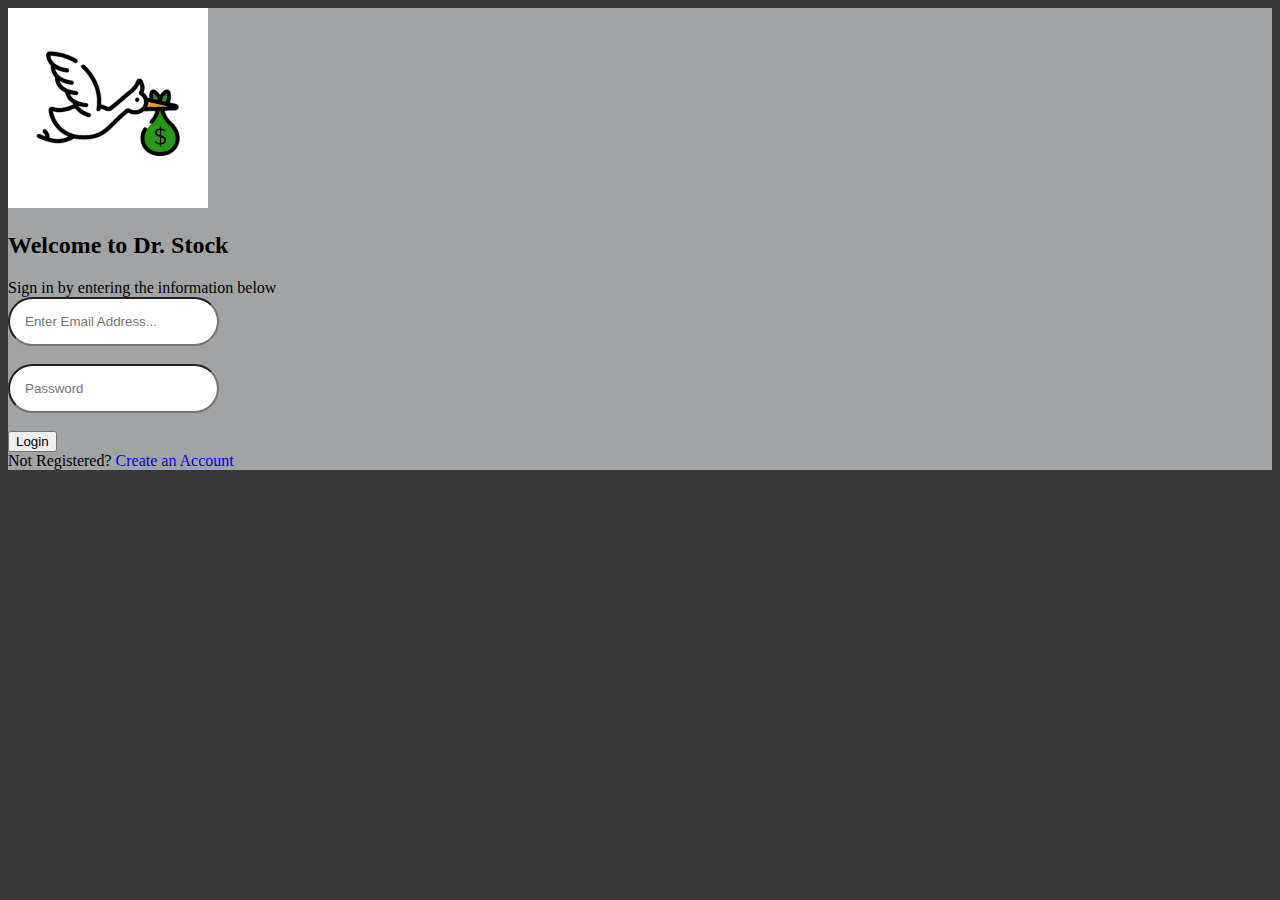
==== index.html @ bcf78cdb "Created Logo and Sign in page" ====
<!DOCTYPE html>
<html lang="en">
	<head>
		<meta charset="UTF-8" />
		<meta http-equiv="X-UA-Compatible" content="IE=edge" />
		<meta name="viewport" content="width=device-width, initial-scale=1.0" />
		<!-- Favicons -->
		<link href="./asset/img/logo-rounded.png" sizes="32x32" rel="icon" />
		<title>Sign in</title>

		<!-- css  -->
		<link rel="stylesheet" href="./asset/css/main.css" />
		<link
			href="https://cdn.jsdelivr.net/npm/bootstrap@5.1.1/dist/css/bootstrap.min.css"
			rel="stylesheet"
			integrity="sha384-F3w7mX95PdgyTmZZMECAngseQB83DfGTowi0iMjiWaeVhAn4FJkqJByhZMI3AhiU"
			crossorigin="anonymous"
		/>
	</head>
	<body style="background-color: #393939">
		<!-- Content starts here  -->
		<div class="container">
			<div class="row">
				<div class="col-md-6 offset-md-3">
					<div class="card my-5">
						<form class="card-body cardbody-color p-lg-5">
							<div class="text-center">
								<img
									src="./asset/img/logo.jpg"
									class="img-fluid profile-image-pic img-thumbnail rounded-circle my-3"
									width="200px"
									alt="profile"
								/>
							</div>
							<h2 class="text-center text-dark mt-5">Welcome to Dr. Stock</h2>
							<div class="text-center mb-5 text-dark">
								Sign in by entering the information below
							</div>

							<div class="form-group">
								<input
									type="email"
									class="form-control form-control-user rounded-pill p-3"
									id="exampleInputEmail"
									aria-describedby="emailHelp"
									placeholder="Enter Email Address..."
								/>
							</div>
							<br />
							<div class="form-group">
								<input
									type="password"
									class="form-control form-control-user rounded-pill p-3"
									id="exampleInputPassword"
									placeholder="Password"
								/>
							</div>
							<br />
							<div class="text-center">
								<button
									type="submit"
									class="btn btn-success px-5 mb-5 w-50 rounded-pill"
								>
									Login
								</button>
							</div>

							<!-- -------------------
								for registering acct  tbc -->

							<div id="emailHelp" class="form-text text-center mb-5 text-dark">
								Not Registered?
								<a href="#" class="text-dark fw-bold"> Create an Account</a>
							</div>
						</form>
					</div>
				</div>
			</div>
		</div>

		<!-- Content ends here -->
	</body>
</html>
---- asset/css/main.css ----
.profile-image-pic {
	height: 200px;
	width: 200px;
	object-fit: cover;
}

.cardbody-color {
	background-color: #a1a3a5;
}
.form-control-user {
	border-radius: 50px;
	padding: 15px;
}

a {
	text-decoration: none;
}
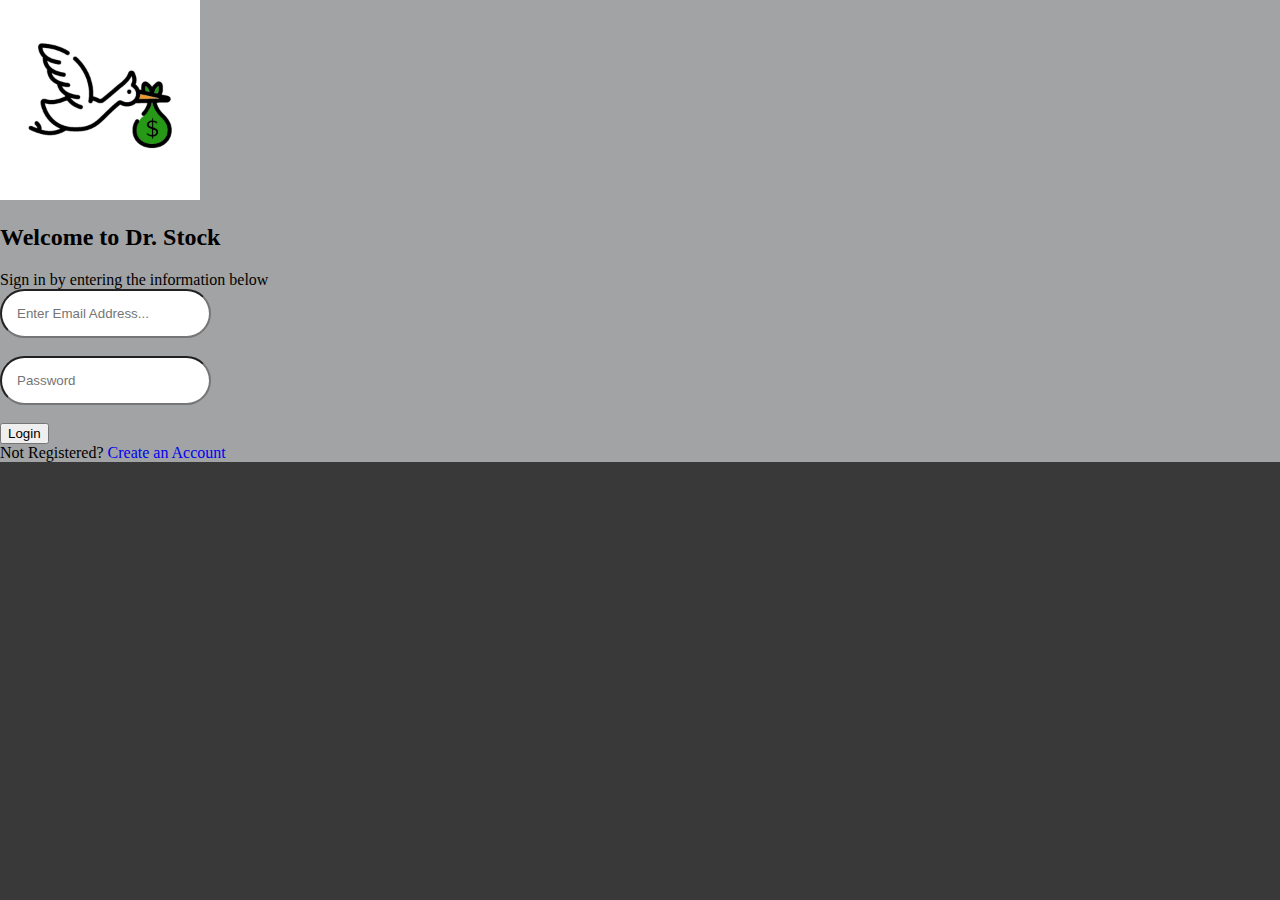
==== commit adde0170: "Started connecting to backend" ====
--- a/index.html
+++ b/index.html
@@ -10,12 +10,14 @@
 
 		<!-- css  -->
 		<link rel="stylesheet" href="./asset/css/main.css" />
+		<!-- CSS only -->
 		<link
-			href="https://cdn.jsdelivr.net/npm/bootstrap@5.1.1/dist/css/bootstrap.min.css"
+			href="https://cdn.jsdelivr.net/npm/bootstrap@5.1.3/dist/css/bootstrap.min.css"
 			rel="stylesheet"
-			integrity="sha384-F3w7mX95PdgyTmZZMECAngseQB83DfGTowi0iMjiWaeVhAn4FJkqJByhZMI3AhiU"
+			integrity="sha384-1BmE4kWBq78iYhFldvKuhfTAU6auU8tT94WrHftjDbrCEXSU1oBoqyl2QvZ6jIW3"
 			crossorigin="anonymous"
 		/>
+		<script src="https://ajax.googleapis.com/ajax/libs/jquery/3.6.0/jquery.min.js"></script>
 	</head>
 	<body style="background-color: #393939">
 		<!-- Content starts here  -->
@@ -41,7 +43,7 @@
 								<input
 									type="email"
 									class="form-control form-control-user rounded-pill p-3"
-									id="exampleInputEmail"
+									id="inputEmail"
 									aria-describedby="emailHelp"
 									placeholder="Enter Email Address..."
 								/>
@@ -51,15 +53,17 @@
 								<input
 									type="password"
 									class="form-control form-control-user rounded-pill p-3"
-									id="exampleInputPassword"
+									id="inputPassword"
 									placeholder="Password"
 								/>
 							</div>
 							<br />
 							<div class="text-center">
+								<!-- type="submit" -->
 								<button
+									class="btn btn-success px-5 mb-5 w-50 rounded-pill"
 									type="submit"
-									class="btn btn-success px-5 mb-5 w-50 rounded-pill"
+									onclick="login()"
 								>
 									Login
 								</button>
@@ -77,7 +81,13 @@
 				</div>
 			</div>
 		</div>
-
+		<!-- JavaScript Bundle with Popper -->
+		<script
+			src="https://cdn.jsdelivr.net/npm/bootstrap@5.1.3/dist/js/bootstrap.bundle.min.js"
+			integrity="sha384-ka7Sk0Gln4gmtz2MlQnikT1wXgYsOg+OMhuP+IlRH9sENBO0LRn5q+8nbTov4+1p"
+			crossorigin="anonymous"
+		></script>
+		<script src="./asset/js/main.js"></script>
 		<!-- Content ends here -->
 	</body>
 </html>
--- a/asset/css/main.css
+++ b/asset/css/main.css
@@ -15,3 +15,134 @@
 a {
 	text-decoration: none;
 }
+
+/* hs */
+
+body {
+	background-color: #a1a3a5;
+	margin: 0px;
+}
+@media (min-width: 991.98px) {
+	main {
+		padding-left: 100px;
+	}
+}
+
+nav {
+	padding: 0px;
+	margin: 0px;
+}
+
+/* Sidebar */
+.sidebar {
+	position: fixed;
+	top: 0;
+	bottom: 0;
+	left: 0;
+	padding: 58px 0 0; /* Height of navbar */
+	box-shadow: 0 2px 5px 0 rgb(0 0 0 / 5%), 0 2px 10px 0 rgb(0 0 0 / 5%);
+	width: 100px;
+	z-index: 600;
+	background-color: #363636;
+}
+
+@media (max-width: 100px) {
+	.sidebar {
+		position: fixed;
+		width: 100%;
+	}
+}
+
+.sidebar-sticky {
+	position: relative;
+	top: 0;
+	height: calc(100vh - 48px);
+	padding-top: 0.5rem;
+	overflow-x: hidden;
+	overflow-y: auto; /* Scrollable contents if viewport is shorter than content. */
+}
+
+svg {
+	color: #f8bd74;
+}
+
+small {
+	color: #f8bd74;
+	text-decoration: none;
+}
+
+nav-link {
+	padding: 0px;
+	margin: 0px;
+}
+
+.box-width {
+	width: 100px;
+}
+
+.appname {
+	color: #f8bd74;
+	float: none;
+	position: absolute;
+	top: 50%;
+	left: 50%;
+	transform: translate(-50%, -50%);
+	font-size: medium;
+}
+
+.navbar {
+	background-color: #363636;
+	height: 58px;
+}
+
+.navbar-brand {
+	padding: 0px;
+}
+
+.bottomicons {
+	position: fixed;
+	bottom: 0;
+}
+
+.content {
+	position: fixed;
+	left: 100px;
+}
+
+.cardstyle {
+	margin-top: 10px;
+	color: #df9740;
+	justify-content: center;
+}
+
+.profilecolumn {
+	align-items: center;
+	justify-content: center;
+	width: 400px;
+}
+
+.columns {
+	align-items: center;
+	justify-content: center;
+	width: 1000px;
+}
+
+/* cw */
+.orange {
+	color: #f8bd74;
+	font-size: medium;
+}
+
+.bg-orange {
+	background-color: #f8bd74;
+}
+
+.custom-nav:hover {
+	background-color: rgb(92, 92, 92);
+}
+
+#chartdiv {
+	background-color: rgb(27, 27, 27);
+	width: 100%;
+	height: 500px;
+}
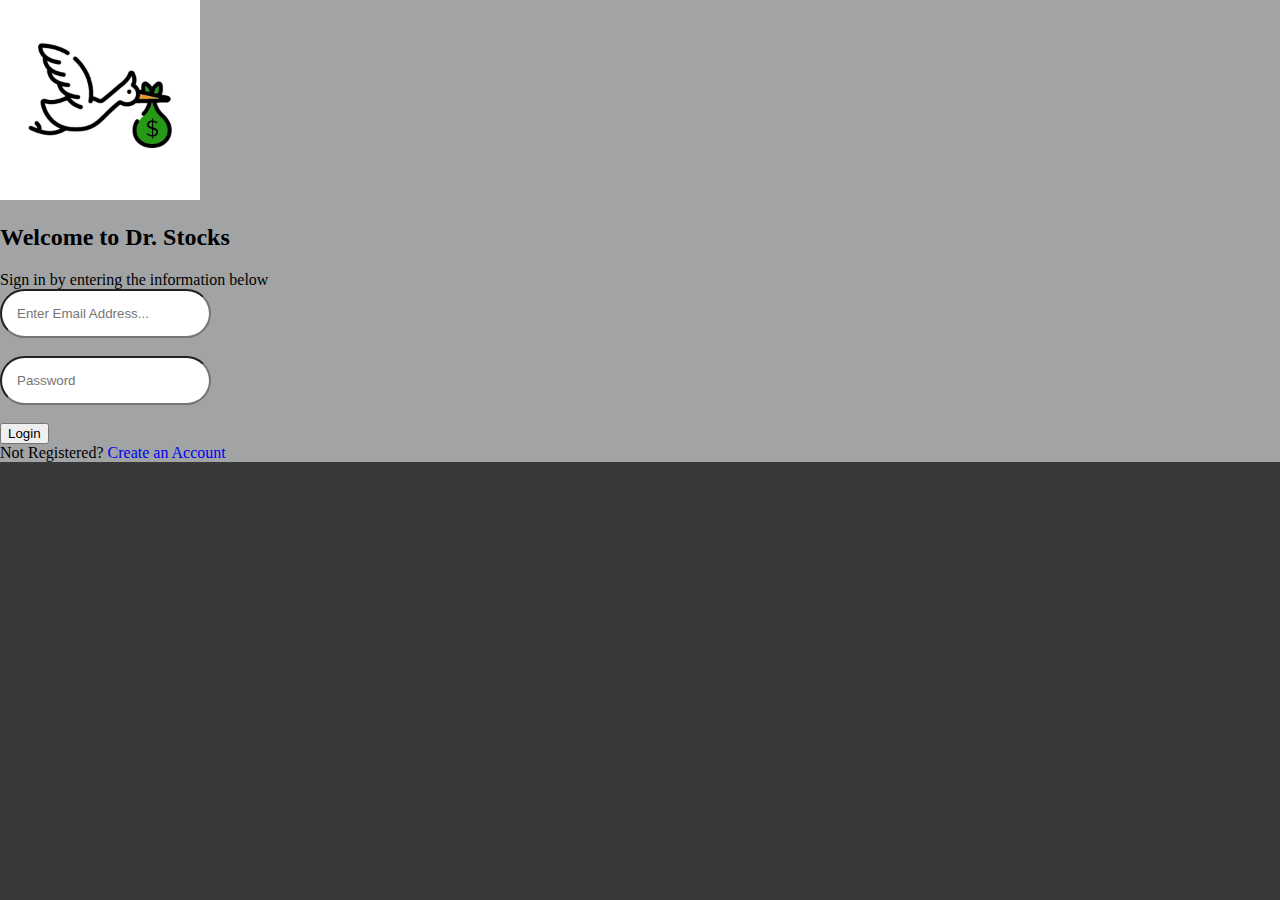
==== commit da7b470f: "Updated README and others" ====
--- a/index.html
+++ b/index.html
@@ -25,44 +25,46 @@
 			<div class="row">
 				<div class="col-md-6 offset-md-3">
 					<div class="card my-5">
-						<form class="card-body cardbody-color p-lg-5">
-							<div class="text-center">
-								<img
-									src="./asset/img/logo.jpg"
-									class="img-fluid profile-image-pic img-thumbnail rounded-circle my-3"
-									width="200px"
-									alt="profile"
-								/>
-							</div>
-							<h2 class="text-center text-dark mt-5">Welcome to Dr. Stock</h2>
-							<div class="text-center mb-5 text-dark">
-								Sign in by entering the information below
-							</div>
+						<div class = "card-body cardbody-color p-lg-5">
+							<form >
+								<div class="text-center">
+									<img
+										src="./asset/img/logo.jpg"
+										class="img-fluid profile-image-pic img-thumbnail rounded-circle my-3"
+										width="200px"
+										alt="profile"
+									/>
+								</div>
+								<h2 class="text-center text-dark mt-5">Welcome to Dr. Stocks</h2>
+								<div class="text-center mb-5 text-dark">
+									Sign in by entering the information below
+								</div>
 
-							<div class="form-group">
-								<input
-									type="email"
-									class="form-control form-control-user rounded-pill p-3"
-									id="inputEmail"
-									aria-describedby="emailHelp"
-									placeholder="Enter Email Address..."
-								/>
-							</div>
-							<br />
-							<div class="form-group">
-								<input
-									type="password"
-									class="form-control form-control-user rounded-pill p-3"
-									id="inputPassword"
-									placeholder="Password"
-								/>
-							</div>
-							<br />
+								<div class="form-group">
+									<input
+										type="email"
+										class="form-control form-control-user rounded-pill p-3"
+										id="inputEmail"
+										aria-describedby="emailHelp"
+										placeholder="Enter Email Address..."
+									/>
+								</div>
+								<br />
+								<div class="form-group">
+									<input
+										type="password"
+										class="form-control form-control-user rounded-pill p-3"
+										id="inputPassword"
+										placeholder="Password"
+									/>
+								</div>
+								<br />
+								
+							</form>
 							<div class="text-center">
 								<!-- type="submit" -->
 								<button
 									class="btn btn-success px-5 mb-5 w-50 rounded-pill"
-									type="submit"
 									onclick="login()"
 								>
 									Login
@@ -76,7 +78,7 @@
 								Not Registered?
 								<a href="#" class="text-dark fw-bold"> Create an Account</a>
 							</div>
-						</form>
+						</div>
 					</div>
 				</div>
 			</div>
